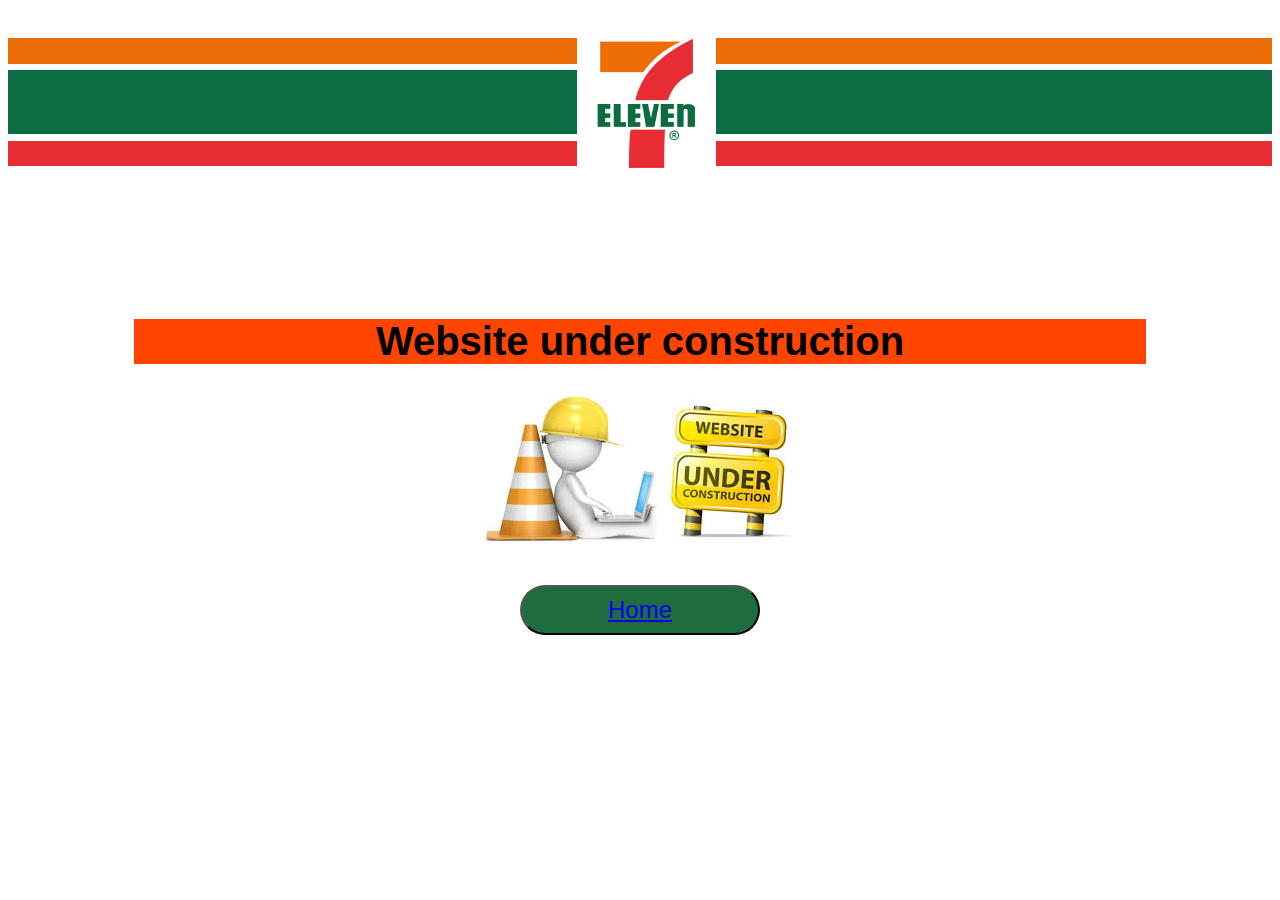
==== underConstruct.html @ 6de8b4cd "out" ====
<!DOCTYPE html>
<html lang="en">
<head>
    <meta charset="UTF-8">
    <title>Under Construction</title>
</head>
<body>
<style>
    #body {
        font: 20px 'PT Sans', sans-serif;
        padding: 10%;
        text-align: center;
    }
    .botn{
        color: red;
        border-radius: 50px;
        background-color: #1f6c3f;
        width: 240px;
        height:50px;
        top:40%;
        left:15%;
        margin: 30px;
    }
    #banner{
        background-image: url("img/header_bg.fw.png");
        margin-top: 3%;
        height: 128px;

    }
    #logo{
        background-color: white;
        margin-left: 45%;
        padding-left: 20px;
        padding-right: 20px;
    }
    h1{

    }

</style>

<div id="banner">
    <img src="img/logo.png" id="logo"/>
</div>

</head>

<div id = "body">
    <h1 style="background-color: orangered">Website under construction</h1>
    <img src="img/underCons.jpg" height="159" width="318"/>
    <form>
        <button class="botn" ><a href="index.html" style="font-size: x-large">Home</a></button>
    </form>

</div>
</body>
</html>
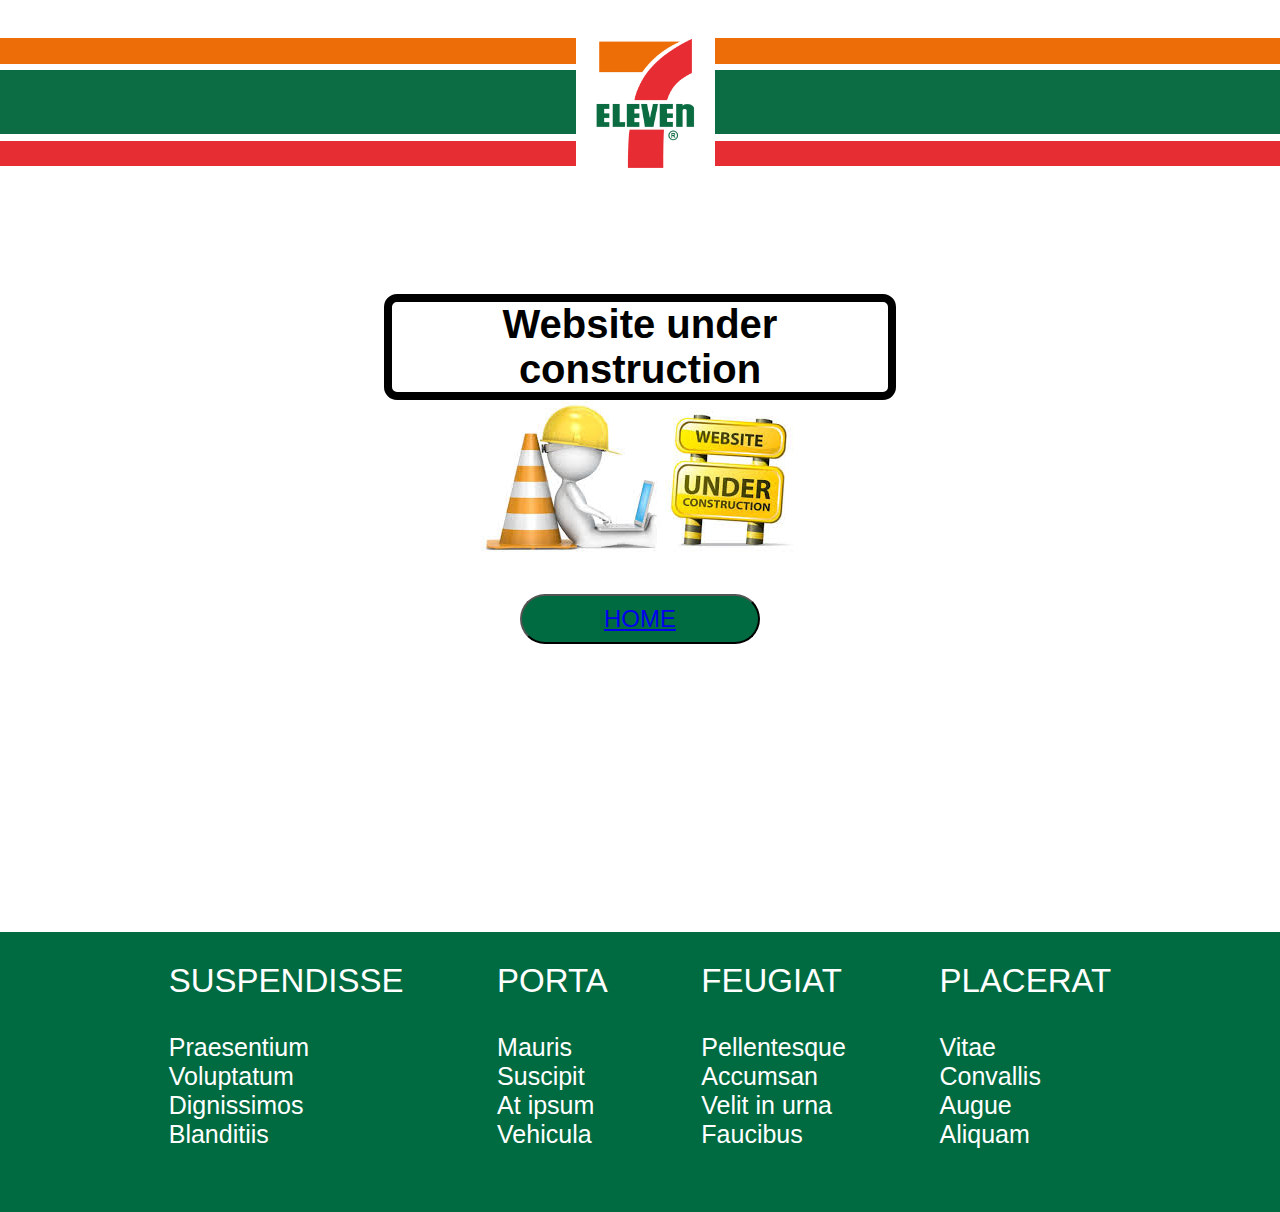
==== commit df597ac4: "Responsive Browser Samples" ====
--- a/underConstruct.html
+++ b/underConstruct.html
@@ -3,6 +3,7 @@
 <head>
     <meta charset="UTF-8">
     <title>Under Construction</title>
+    <link rel="stylesheet" href="stylesheets/main.css">
 </head>
 <body>
 <style>
@@ -12,14 +13,19 @@
         text-align: center;
     }
     .botn{
-        color: red;
         border-radius: 50px;
-        background-color: #1f6c3f;
+        background-color: #006B41;
         width: 240px;
         height:50px;
         top:40%;
         left:15%;
         margin: 30px;
+    }
+    .botn:hover{
+        color: white;
+        border: 2px solid #176c49;
+        background: orange;
+        cursor: pointer ;
     }
     #banner{
         background-image: url("img/header_bg.fw.png");
@@ -34,7 +40,10 @@
         padding-right: 20px;
     }
     h1{
-
+        text-align: center;
+        margin: 0 25%;
+        padding: 0;
+        border-radius: 11px;
     }
 
 </style>
@@ -46,12 +55,47 @@
 </head>
 
 <div id = "body">
-    <h1 style="background-color: orangered">Website under construction</h1>
+    <h1 style="border: 8px solid black; border-radius: 13px">Website under construction</h1>
     <img src="img/underCons.jpg" height="159" width="318"/>
     <form>
-        <button class="botn" ><a href="index.html" style="font-size: x-large">Home</a></button>
+        <button class="botn" ><a href="index.html" style="font-size: x-large">HOME</a></button>
     </form>
 
 </div>
+
+<footer>
+    <nav class="navList">SUSPENDISSE
+        <ul class="ul2">
+            <li class="Fcase"><a class="linker"  href="index.html">Praesentium</a></li>
+            <li class="Fcase"><a class="linker"  href="index.html">Voluptatum</a></li>
+            <li class="Fcase"><a class="linker"  href="index.html">Dignissimos</a></li>
+            <li class="Fcase"><a class="linker"  href="index.html">Blanditiis</a></li>
+        </ul>
+    </nav>
+    <nav class="navList">PORTA
+        <ul class="ul2">
+            <li class="Fcase"><a class="linker" href="index.html">Mauris </a></li>
+            <li class="Fcase"><a class="linker"  href="index.html">Suscipit </a></li>
+            <li class="Fcase"><a class="linker" href="index.html">At ipsum</a></li>
+            <li class="Fcase"><a class="linker" href="index.html">Vehicula</a></li>
+        </ul>
+    </nav>
+    <nav class="navList">FEUGIAT
+        <ul class="ul2">
+            <li class="Fcase"><a class="linker" href="index.html">Pellentesque</a></li>
+            <li class="Fcase"><a class="linker" href="index.html">Accumsan </a></li>
+            <li class="Fcase"><a class="linker" href="index.html">Velit in urna</a></li>
+            <li class="Fcase"><a class="linker" href="index.html">Faucibus </a></li>
+        </ul>
+    </nav>
+    <nav class="navList">PLACERAT
+        <ul class="ul2">
+            <li class="Fcase"><a class="linker" href="index.html">Vitae</a></li>
+            <li class="Fcase"><a class="linker" href="index.html">Convallis</a></li>
+            <li class="Fcase"><a class="linker" href="index.html">Augue </a></li>
+            <li class="Fcase"><a class="linker" href="index.html">Aliquam</a></li>
+        </ul>
+    </nav>
+</footer>
 </body>
 </html>--- a/stylesheets/main.css
+++ b/stylesheets/main.css
@@ -0,0 +1,1720 @@
+/* line 1, ../sass/_banner.scss */
+#banner {
+  background-image: url("../img/header_bg.fw.png");
+  margin: 0;
+  height: 128px;
+}
+
+/* line 7, ../sass/_banner.scss */
+#logo {
+  background-color: white;
+  margin-left: 43.5%;
+  padding-left: 20px;
+  padding-right: 20px;
+}
+
+/* line 1, ../sass/_nav.scss */
+#navCenter {
+  text-align: center;
+}
+
+/* line 5, ../sass/_nav.scss */
+#navi {
+  border: 2.5px solid #176c49;
+  margin: 10px auto;
+  width: 85%;
+  padding: 0;
+}
+/* line 11, ../sass/_nav.scss */
+#navi .clear {
+  text-align: center;
+  clear: both;
+  overflow: auto;
+  margin: 0 auto;
+  padding: 0;
+}
+/* line 17, ../sass/_nav.scss */
+#navi .clear li {
+  display: inline-block;
+}
+/* line 19, ../sass/_nav.scss */
+#navi .clear li:hover {
+  background: url("../img/hover-img.png") no-repeat center bottom;
+}
+/* line 22, ../sass/_nav.scss */
+#navi .clear li a {
+  text-decoration: none;
+  color: #176c49;
+  font: 30px 'PT Sans', sans-serif;
+  display: block;
+  padding: 20px 20px;
+}
+
+/* line 1, ../sass/_form.scss */
+section#sec {
+  width: 540px;
+  margin: auto;
+  background-color: #ffffff;
+}
+
+/* line 6, ../sass/_form.scss */
+article {
+  margin-bottom: 20px;
+  font: bold 30px 'PT Sans', sans-serif;
+  color: red;
+}
+
+/* line 11, ../sass/_form.scss */
+section img {
+  float: left;
+  margin: -210px 0 0 -130px;
+}
+
+/* line 15, ../sass/_form.scss */
+div#formStyle2 input[type="submit"], div#formStyle2 input[type="button"] {
+  width: 30%;
+  height: 50px;
+  float: right;
+  color: white;
+  margin-right: 28px;
+  background: #ef2b2f;
+  border-radius: 5px;
+  border-color: transparent;
+}
+
+/* line 25, ../sass/_form.scss */
+div#formStyle2 form input[type="submit"]:hover, div#formStyle2 form input[type="button"]:hover {
+  color: white;
+  border: 1px solid #176c49;
+  background: orange;
+  cursor: pointer;
+}
+
+/* line 31, ../sass/_form.scss */
+#regForm {
+  padding: 10px 10px 58px 10px;
+}
+
+/* line 34, ../sass/_form.scss */
+.textarea-field {
+  height: 50px;
+  width: 60%;
+  background-color: #e0e0e0;
+  border-color: transparent;
+  font-size: 17px;
+}
+
+/* line 41, ../sass/_form.scss */
+.textarea-field-month {
+  height: 30px;
+  width: 23%;
+  border-radius: 5px;
+  background-color: #e0e0e0;
+  border-color: transparent;
+  font-size: 17px;
+  margin: 5px;
+}
+
+/* line 50, ../sass/_form.scss */
+.textarea-field-day {
+  height: 30px;
+  width: 16%;
+  border-radius: 5px;
+  background-color: #e0e0e0;
+  border-color: transparent;
+  font-size: 17px;
+  margin: 5px;
+}
+
+/* line 59, ../sass/_form.scss */
+.textarea-field-year {
+  height: 30px;
+  width: 16%;
+  border-radius: 5px;
+  background-color: #e0e0e0;
+  border-color: transparent;
+  font-size: 17px;
+  margin: -5px 5px -5px 5px;
+}
+
+/* line 68, ../sass/_form.scss */
+.select {
+  position: relative;
+  display: block;
+}
+
+/* line 72, ../sass/_form.scss */
+.select select {
+  display: inline-block;
+  cursor: pointer;
+  padding: 5px 5px;
+  outline: 0;
+  border: 0;
+  border-radius: 5px;
+  background: #e6e6e6;
+}
+
+/* line 81, ../sass/_form.scss */
+.error {
+  text-align: center;
+  color: red;
+}
+
+/* line 86, ../sass/_form.scss */
+div#formStyle2 {
+  font: 20px 'PT Sans', sans-serif;
+  margin: auto;
+  max-width: 500px;
+  padding: 20px 12px 10px 20px;
+  border-radius: 5px;
+  box-shadow: 0 0 20px 1px;
+}
+
+/* line 95, ../sass/_form.scss */
+div#formStyle2 label .has-error {
+  background-color: #ff2125;
+  border: black;
+}
+
+/* line 99, ../sass/_form.scss */
+div#formStyle2 label .has-error span .has-error {
+  display: inline-block;
+  padding: .2em;
+  font-size: .5em;
+}
+
+/* line 104, ../sass/_form.scss */
+div#formStyle2 label.labelDown {
+  display: block;
+  margin: 0px 0px 15px 0px;
+}
+
+/* line 108, ../sass/_form.scss */
+div#formStyle2 label.labelSide {
+  display: inline;
+  margin: 0px 0px 15px 0px;
+}
+
+/* line 112, ../sass/_form.scss */
+div#formStyle2 label.paraSmall {
+  margin-left: 50px;
+  text-align: left;
+  display: block;
+  font: 15px 'PT Sans', sans-serif;
+}
+
+/* line 118, ../sass/_form.scss */
+div#formStyle2 label span {
+  width: 150px;
+  display: inline-block;
+  padding-right: 5px;
+  text-align: right;
+}
+
+/* line 124, ../sass/_form.scss */
+div#formStyle2 label span#sp1 {
+  width: 110px;
+  display: inline-block;
+  text-align: right;
+}
+
+/* line 129, ../sass/_form.scss */
+div#formStyle2 label span#sp2 {
+  width: 284px;
+  display: inline-block;
+  text-align: left;
+}
+
+/* line 135, ../sass/_form.scss */
+div#formStyle2 label span#arrYear {
+  width: 0;
+  height: 0;
+  padding: 0;
+  top: 16px;
+  right: 32px;
+}
+
+/* line 142, ../sass/_form.scss */
+div#formStyle2 label span#arrMonth {
+  width: 0;
+  height: 0;
+  padding: 0;
+  top: 16px;
+  right: 127px;
+}
+
+/* line 149, ../sass/_form.scss */
+div#formStyle2 label span#arrDay {
+  width: 0;
+  height: 0;
+  padding: 0;
+  top: 16px;
+  right: 223px;
+}
+
+/* line 157, ../sass/_form.scss */
+div#formStyle2 label span#control-group {
+  width: 300px;
+  display: inline-block;
+  text-align: left;
+}
+
+/* line 162, ../sass/_form.scss */
+div#formStyle2 label input {
+  display: inline;
+  margin: 5px 10px;
+  width: 60%;
+}
+
+/* line 167, ../sass/_form.scss */
+div#formStyle2 input[type=checkbox] {
+  width: 18%;
+  height: 20px;
+  background-color: #e0e0e0;
+  border-color: transparent;
+  cursor: pointer;
+}
+
+/* line 174, ../sass/_form.scss */
+div#formStyle2 input[type=submit],
+div#formStyle2 input[type=button] {
+  background: #ef2b2f;
+  width: 40%;
+  height: 50px;
+  float: right;
+  border-radius: 5px;
+  font: 25px 'PT Sans', sans-serif;
+  color: white;
+  margin-right: 20px;
+  border-color: transparent;
+}
+
+/* line 186, ../sass/_form.scss */
+div#formStyle2 input[type=submit]:hover,
+div#formStyle2 input[type=button]:hover {
+  background: #176c49;
+  color: #ffffff;
+}
+
+/* line 192, ../sass/_form.scss */
+#sp2 {
+  cursor: pointer;
+}
+
+/* line 196, ../sass/_form.scss */
+.control {
+  display: block;
+  position: relative;
+  padding-left: 30px;
+  margin-bottom: 15px;
+  cursor: pointer;
+  font-size: 18px;
+}
+
+/* line 204, ../sass/_form.scss */
+.control input {
+  position: absolute;
+  z-index: -1;
+  opacity: 0;
+}
+
+/* line 209, ../sass/_form.scss */
+.control__indicator {
+  position: absolute;
+  top: 2px;
+  left: 0;
+  height: 20px;
+  width: 20px;
+  background: #e6e6e6;
+}
+
+/* line 217, ../sass/_form.scss */
+.control--radio .control__indicator {
+  border-radius: 50%;
+}
+
+/* line 220, ../sass/_form.scss */
+.control:hover input ~ .control__indicator,
+.control input:focus ~ .control__indicator {
+  background: #ccc;
+}
+
+/* line 224, ../sass/_form.scss */
+.control input:checked ~ .control__indicator {
+  background: #e0e0e0;
+}
+
+/* line 227, ../sass/_form.scss */
+.control:hover input:not([disabled]):checked ~ .control__indicator,
+.control input:checked:focus ~ .control__indicator {
+  background: #e0e0e0;
+}
+
+/* line 231, ../sass/_form.scss */
+.control__indicator:after {
+  content: '';
+  position: absolute;
+  display: none;
+}
+
+/* line 236, ../sass/_form.scss */
+.control input:checked ~ .control__indicator:after {
+  display: block;
+}
+
+/* line 239, ../sass/_form.scss */
+.control--checkbox input:disabled ~ .control__indicator:after {
+  border-color: #7b7b7b;
+}
+
+/* line 242, ../sass/_form.scss */
+.control--radio .control__indicator:after {
+  left: 6px;
+  top: 6px;
+  height: 8px;
+  width: 8px;
+  border-radius: 50%;
+  background: #176c49;
+}
+
+/* line 250, ../sass/_form.scss */
+.control--radio input:disabled ~ .control__indicator:after {
+  background: #176c49;
+}
+
+/* line 1, ../sass/_footer.scss */
+footer {
+  background-color: #006B41;
+  margin: 130px auto 0 auto;
+  text-align: center;
+}
+
+/* line 20, ../sass/_footer.scss */
+.ul2 {
+  padding: 0px 0px;
+}
+
+/* line 23, ../sass/_footer.scss */
+nav {
+  display: inline-block;
+  font: 33px sans-serif;
+  text-align: left;
+  color: white;
+  padding: 30px 3.5%;
+}
+/* line 25, ../sass/_footer.scss */
+nav ul {
+  padding-top: 20px;
+}
+/* line 28, ../sass/_footer.scss */
+nav ul li.Fcase {
+  text-align: left;
+  font-size: 25px;
+  list-style: none;
+  color: white;
+}
+/* line 31, ../sass/_footer.scss */
+nav ul li.Fcase a.linker {
+  color: white;
+  text-decoration: none;
+}
+/* line 34, ../sass/_footer.scss */
+nav ul li.Fcase a.linker:visited {
+  color: white;
+}
+/* line 37, ../sass/_footer.scss */
+nav ul li.Fcase a.linker:hover {
+  color: orange;
+  text: orangered;
+}
+/* line 41, ../sass/_footer.scss */
+nav ul li.Fcase a.linker:active {
+  color: orange;
+}
+
+/* line 6, ../sass/main.scss */
+body {
+  margin: 0;
+}
+
+/* line 9, ../sass/main.scss */
+#p1 {
+  margin: auto;
+  text-align: center;
+  font: bold 35px 'PT Sans', sans-serif;
+  width: 70%;
+}
+
+/* line 15, ../sass/main.scss */
+#p2 {
+  margin: auto;
+  text-align: center;
+  font: 25px 'PT Sans', sans-serif;
+  width: 70%;
+  padding: 15px 0 50px 0;
+}
+
+@media only screen and (width: 320px) {
+  /* line 23, ../sass/main.scss */
+  body {
+    background-color: #ffffff;
+    width: 320px;
+    margin: 0;
+    padding: 0;
+  }
+
+  /* line 29, ../sass/main.scss */
+  #p1 {
+    margin: auto;
+    text-align: center;
+    font: bold 20px 'PT Sans', sans-serif;
+    width: 70%;
+  }
+
+  /* line 35, ../sass/main.scss */
+  #p2 {
+    margin: auto;
+    text-align: center;
+    font: 15px 'PT Sans', sans-serif;
+    width: 70%;
+    padding: 15px 0 50px 0;
+  }
+
+  /* line 43, ../sass/main.scss */
+  #banner {
+    background-image: url("../img/header_bg.fw.png");
+    margin: 0 0 10px 0;
+    height: 128px;
+  }
+
+  /* line 48, ../sass/main.scss */
+  #logo {
+    background-color: white;
+    margin-left: 31%;
+    padding: 20px 20px 20px 20px;
+    height: 128px;
+    margin-top: -20px;
+  }
+
+  /* line 56, ../sass/main.scss */
+  #navi {
+    display: none;
+  }
+
+  /* line 60, ../sass/main.scss */
+  section#sec {
+    width: 0;
+    margin: 0;
+    padding: 0;
+  }
+
+  /* line 65, ../sass/main.scss */
+  .select select {
+    display: inline-block;
+    cursor: pointer;
+    padding: 5px 5px;
+    outline: 0;
+    border: 0;
+    border-radius: 5px;
+    background: #e6e6e6;
+    font-size: 6px;
+  }
+
+  /* line 75, ../sass/main.scss */
+  article {
+    display: block;
+    margin-bottom: 15px;
+    margin-left: 1px;
+    font: bold 20px 'PT Sans', sans-serif;
+    color: red;
+    width: 173px;
+  }
+
+  /* line 84, ../sass/main.scss */
+  div#formStyle2 {
+    font: 20px 'PT Sans', sans-serif;
+    margin: auto;
+    width: 288px;
+    padding: 10px 16px 0 16px;
+    border-radius: 5px;
+    box-shadow: 0 0 20px 1px;
+  }
+
+  /* line 92, ../sass/main.scss */
+  #formStyle2 {
+    text-align: left;
+    display: block;
+    font: 20px 'PT Sans', sans-serif;
+    margin: 0;
+    max-width: 320px;
+    width: 350px;
+    padding: 0;
+    border-radius: 0;
+    box-shadow: 0;
+  }
+
+  /* line 104, ../sass/main.scss */
+  #regForm {
+    display: block;
+    text-align: left;
+    padding: 10px 10px 40px 10px;
+  }
+
+  /* line 110, ../sass/main.scss */
+  div#formStyle2 label span {
+    width: 55px;
+    display: inline-block;
+    padding-right: 5px;
+    text-align: right;
+    font-size: 15px;
+  }
+
+  /* line 117, ../sass/main.scss */
+  div#formStyle2 label span#control-group {
+    width: 152px;
+    display: inline-block;
+    text-align: left;
+  }
+
+  /* line 122, ../sass/main.scss */
+  div#formStyle2 input[type=checkbox] {
+    width: 20%;
+    height: 20px;
+    background-color: #e0e0e0;
+    border-color: transparent;
+    cursor: pointer;
+    position: absolute;
+    z-index: 1;
+  }
+
+  /* line 131, ../sass/main.scss */
+  div#formStyle2 input[type=submit], div#formStyle2 input[type=button] {
+    background: #ef2b2f;
+    width: 29%;
+    height: 40px;
+    float: left;
+    border-radius: 5px;
+    font: 25px 'PT Sans', sans-serif;
+    color: white;
+    margin-right: 20px;
+    border-color: transparent;
+    font-size: 18px;
+  }
+
+  /* line 143, ../sass/main.scss */
+  .textarea-field {
+    height: 40px;
+    width: 60%;
+    background-color: #e0e0e0;
+    border-color: transparent;
+    font-size: 17px;
+  }
+
+  /* line 150, ../sass/main.scss */
+  div#formStyle2 label span#spGender {
+    width: 80px;
+    display: inline-block;
+    text-align: left;
+  }
+
+  /* line 155, ../sass/main.scss */
+  div#formStyle2 label span#sp1 {
+    width: 110px;
+    display: inline-block;
+    text-align: left;
+  }
+
+  /* line 160, ../sass/main.scss */
+  div#formStyle2 label span#sp2 {
+    width: 264px;
+    display: inline-block;
+    text-align: right;
+  }
+
+  /* line 165, ../sass/main.scss */
+  div#formStyle2 label.paraSmall {
+    margin-left: 50px;
+    text-align: left;
+    display: inline-block;
+    font: 15px 'PT Sans', sans-serif;
+  }
+
+  /* line 171, ../sass/main.scss */
+  div#formStyle2 label.labelSide {
+    display: inline;
+    margin-bottom: 15px;
+    font-size: 15px;
+  }
+
+  /* line 176, ../sass/main.scss */
+  div#formStyle2 label.labelDown {
+    display: block;
+    margin: 0;
+  }
+
+  /* line 181, ../sass/main.scss */
+  div#formStyle2 label input {
+    display: inline;
+    margin: 5px 10px;
+    width: 60%;
+  }
+
+  /* line 186, ../sass/main.scss */
+  section img {
+    float: right;
+    margin: -60px -320px;
+    height: 185px;
+    padding: 0;
+  }
+
+  /* line 194, ../sass/main.scss */
+  footer nav {
+    text-align: center;
+    display: block;
+    padding: 10px 10px;
+    text-decoration: underline;
+    font-size: 18px;
+  }
+  /* line 201, ../sass/main.scss */
+  footer nav:hover > ul {
+    display: block;
+  }
+  /* line 204, ../sass/main.scss */
+  footer nav ul {
+    text-align: left;
+    display: none;
+  }
+  /* line 208, ../sass/main.scss */
+  footer nav ul .Fcase {
+    text-align: center;
+    font-size: 18px;
+  }
+}
+@media only screen and (width: 360px) {
+  /* line 220, ../sass/main.scss */
+  body {
+    background-color: #ffffff;
+    width: 360px;
+    margin: 0;
+    padding: 0;
+  }
+
+  /* line 226, ../sass/main.scss */
+  #p1 {
+    margin: auto;
+    text-align: center;
+    font: bold 20px 'PT Sans', sans-serif;
+    width: 70%;
+  }
+
+  /* line 232, ../sass/main.scss */
+  #p2 {
+    margin: auto;
+    text-align: center;
+    font: 15px 'PT Sans', sans-serif;
+    width: 70%;
+    padding: 15px 0 50px 0;
+  }
+
+  /* line 240, ../sass/main.scss */
+  #banner {
+    background-image: url("../img/header_bg.fw.png");
+    margin: 0 0 10px 0;
+    height: 128px;
+  }
+
+  /* line 245, ../sass/main.scss */
+  #logo {
+    background-color: white;
+    margin-left: 31%;
+    padding: 20px 20px 20px 20px;
+    height: 128px;
+    margin-top: -20px;
+  }
+
+  /* line 253, ../sass/main.scss */
+  #navi {
+    display: none;
+  }
+
+  /* line 257, ../sass/main.scss */
+  section#sec {
+    width: 0;
+    margin: 0;
+    padding: 0;
+  }
+
+  /* line 262, ../sass/main.scss */
+  .select select {
+    display: inline-block;
+    cursor: pointer;
+    padding: 5px 5px;
+    outline: 0;
+    border: 0;
+    border-radius: 5px;
+    background: #e6e6e6;
+    font-size: 6px;
+  }
+
+  /* line 272, ../sass/main.scss */
+  article {
+    display: block;
+    margin-bottom: 15px;
+    margin-left: 1px;
+    font: bold 20px 'PT Sans', sans-serif;
+    color: red;
+    width: 173px;
+  }
+
+  /* line 281, ../sass/main.scss */
+  div#formStyle2 {
+    font: 20px 'PT Sans', sans-serif;
+    margin: auto;
+    max-width: 328px;
+    padding: 10px 16px 0 16px;
+    border-radius: 5px;
+    box-shadow: 0 0 20px 1px;
+  }
+
+  /* line 289, ../sass/main.scss */
+  #formStyle2 {
+    text-align: left;
+    display: block;
+    font: 20px 'PT Sans', sans-serif;
+    margin: 0;
+    max-width: 360px;
+    width: 350px;
+    padding: 0;
+    border-radius: 0;
+    box-shadow: 0;
+  }
+
+  /* line 301, ../sass/main.scss */
+  #regForm {
+    display: block;
+    text-align: left;
+    padding: 10px 10px 40px 10px;
+  }
+
+  /* line 307, ../sass/main.scss */
+  div#formStyle2 label span {
+    width: 66px;
+    display: inline-block;
+    padding-right: 5px;
+    text-align: right;
+    font-size: 15px;
+  }
+
+  /* line 314, ../sass/main.scss */
+  div#formStyle2 label span#control-group {
+    width: 205px;
+    display: inline-block;
+    text-align: left;
+  }
+
+  /* line 319, ../sass/main.scss */
+  div#formStyle2 input[type=checkbox] {
+    width: 10%;
+    height: 20px;
+    background-color: #e0e0e0;
+    border-color: transparent;
+    cursor: pointer;
+    position: absolute;
+    z-index: 1;
+  }
+
+  /* line 328, ../sass/main.scss */
+  div#formStyle2 input[type=submit], div#formStyle2 input[type=button] {
+    background: #ef2b2f;
+    width: 29%;
+    height: 40px;
+    float: left;
+    border-radius: 5px;
+    font: 25px 'PT Sans', sans-serif;
+    color: white;
+    margin-right: 20px;
+    border-color: transparent;
+    font-size: 18px;
+  }
+
+  /* line 340, ../sass/main.scss */
+  .textarea-field {
+    height: 40px;
+    width: 60%;
+    background-color: #e0e0e0;
+    border-color: transparent;
+    font-size: 17px;
+  }
+
+  /* line 347, ../sass/main.scss */
+  div#formStyle2 label span#spGender {
+    width: 80px;
+    display: inline-block;
+    text-align: left;
+  }
+
+  /* line 352, ../sass/main.scss */
+  div#formStyle2 label span#sp1 {
+    width: 110px;
+    display: inline-block;
+    text-align: left;
+  }
+
+  /* line 357, ../sass/main.scss */
+  div#formStyle2 label span#sp2 {
+    width: 258px;
+    display: inline-block;
+    text-align: right;
+  }
+
+  /* line 362, ../sass/main.scss */
+  div#formStyle2 label.paraSmall {
+    margin-left: 50px;
+    text-align: left;
+    display: inline-block;
+    font: 15px 'PT Sans', sans-serif;
+  }
+
+  /* line 368, ../sass/main.scss */
+  div#formStyle2 label.labelSide {
+    display: inline;
+    margin-bottom: 15px;
+    font-size: 15px;
+  }
+
+  /* line 373, ../sass/main.scss */
+  div#formStyle2 label input {
+    display: inline;
+    margin: 5px 10px;
+    width: 60%;
+  }
+
+  /* line 378, ../sass/main.scss */
+  section img {
+    float: right;
+    margin: -80px -360px;
+    height: 185px;
+    padding: 0;
+  }
+
+  /* line 386, ../sass/main.scss */
+  footer nav {
+    text-align: center;
+    display: block;
+    padding: 10px 10px;
+    text-decoration: underline;
+    font-size: 18px;
+  }
+  /* line 393, ../sass/main.scss */
+  footer nav:hover > ul {
+    display: block;
+  }
+  /* line 396, ../sass/main.scss */
+  footer nav ul {
+    text-align: left;
+    display: none;
+  }
+  /* line 400, ../sass/main.scss */
+  footer nav ul .Fcase {
+    text-align: center;
+    font-size: 18px;
+  }
+}
+@media only screen and (width: 375px) {
+  /* line 410, ../sass/main.scss */
+  body {
+    background-color: #ffffff;
+    max-width: 375px;
+    margin: 0;
+    padding: 0;
+  }
+
+  /* line 416, ../sass/main.scss */
+  #p1 {
+    margin: auto;
+    text-align: center;
+    font: bold 20px 'PT Sans', sans-serif;
+    width: 70%;
+  }
+
+  /* line 422, ../sass/main.scss */
+  #p2 {
+    margin: auto;
+    text-align: center;
+    font: 15px 'PT Sans', sans-serif;
+    width: 70%;
+    padding: 15px 0 50px 0;
+  }
+
+  /* line 430, ../sass/main.scss */
+  #banner {
+    background-image: url("../img/header_bg.fw.png");
+    margin: 0 0 10px 0;
+    height: 128px;
+  }
+
+  /* line 435, ../sass/main.scss */
+  #logo {
+    background-color: white;
+    margin-left: 34%;
+    padding: 20px 20px 20px 20px;
+    height: 128px;
+    margin-top: -20px;
+  }
+
+  /* line 443, ../sass/main.scss */
+  #navi {
+    display: none;
+  }
+
+  /* line 447, ../sass/main.scss */
+  section#sec {
+    width: 0;
+    margin: 0;
+    padding: 0;
+  }
+
+  /* line 452, ../sass/main.scss */
+  .select select {
+    display: inline-block;
+    cursor: pointer;
+    padding: 5px 5px;
+    outline: 0;
+    border: 0;
+    border-radius: 5px;
+    background: #e6e6e6;
+    font-size: 6px;
+  }
+
+  /* line 462, ../sass/main.scss */
+  article {
+    display: block;
+    margin-bottom: 15px;
+    margin-left: 1px;
+    font: bold 20px 'PT Sans', sans-serif;
+    color: red;
+    width: 173px;
+  }
+
+  /* line 471, ../sass/main.scss */
+  div#formStyle2 {
+    font: 20px 'PT Sans', sans-serif;
+    margin: auto;
+    max-width: 375px;
+    padding: 10px 16px 0 16px;
+    border-radius: 5px;
+    box-shadow: 0 0 20px 1px;
+  }
+
+  /* line 479, ../sass/main.scss */
+  #formStyle2 {
+    text-align: left;
+    display: block;
+    font: 20px 'PT Sans', sans-serif;
+    margin: 0;
+    max-width: 375px;
+    width: 350px;
+    padding: 0;
+    border-radius: 0;
+    box-shadow: 0;
+  }
+
+  /* line 491, ../sass/main.scss */
+  #regForm {
+    display: block;
+    text-align: left;
+    padding: 10px 10px 40px 10px;
+  }
+
+  /* line 497, ../sass/main.scss */
+  div#formStyle2 label span {
+    width: 66px;
+    display: inline-block;
+    padding-right: 5px;
+    text-align: right;
+    font-size: 15px;
+  }
+
+  /* line 504, ../sass/main.scss */
+  div#formStyle2 label span#control-group {
+    width: 205px;
+    display: inline-block;
+    text-align: left;
+  }
+
+  /* line 509, ../sass/main.scss */
+  div#formStyle2 input[type=checkbox] {
+    width: 10%;
+    height: 20px;
+    background-color: #e0e0e0;
+    border-color: transparent;
+    cursor: pointer;
+    position: absolute;
+    z-index: 1;
+  }
+
+  /* line 518, ../sass/main.scss */
+  div#formStyle2 input[type=submit], div#formStyle2 input[type=button] {
+    background: #ef2b2f;
+    width: 29%;
+    height: 40px;
+    float: left;
+    border-radius: 5px;
+    font: 25px 'PT Sans', sans-serif;
+    color: white;
+    margin-right: 20px;
+    border-color: transparent;
+    font-size: 18px;
+  }
+
+  /* line 530, ../sass/main.scss */
+  .textarea-field {
+    height: 40px;
+    width: 60%;
+    background-color: #e0e0e0;
+    border-color: transparent;
+    font-size: 17px;
+  }
+
+  /* line 537, ../sass/main.scss */
+  div#formStyle2 label span#spGender {
+    width: 80px;
+    display: inline-block;
+    text-align: left;
+  }
+
+  /* line 542, ../sass/main.scss */
+  div#formStyle2 label span#sp1 {
+    width: 110px;
+    display: inline-block;
+    text-align: left;
+  }
+
+  /* line 547, ../sass/main.scss */
+  div#formStyle2 label span#sp2 {
+    width: 258px;
+    display: inline-block;
+    text-align: right;
+  }
+
+  /* line 552, ../sass/main.scss */
+  div#formStyle2 label.paraSmall {
+    margin-left: 50px;
+    text-align: left;
+    display: inline-block;
+    font: 15px 'PT Sans', sans-serif;
+  }
+
+  /* line 558, ../sass/main.scss */
+  div#formStyle2 label.labelSide {
+    display: inline;
+    margin-bottom: 15px;
+    font-size: 15px;
+  }
+
+  /* line 563, ../sass/main.scss */
+  div#formStyle2 label input {
+    display: inline;
+    margin: 5px 10px;
+    width: 60%;
+  }
+
+  /* line 568, ../sass/main.scss */
+  section img {
+    float: right;
+    margin: -80px -375px;
+    height: 185px;
+    padding: 0;
+  }
+
+  /* line 576, ../sass/main.scss */
+  footer nav {
+    text-align: center;
+    display: block;
+    padding: 10px 10px;
+    text-decoration: underline;
+    font-size: 18px;
+  }
+  /* line 583, ../sass/main.scss */
+  footer nav:hover > ul {
+    display: block;
+  }
+  /* line 586, ../sass/main.scss */
+  footer nav ul {
+    text-align: left;
+    display: none;
+  }
+  /* line 590, ../sass/main.scss */
+  footer nav ul .Fcase {
+    text-align: center;
+    font-size: 18px;
+  }
+}
+@media only screen and (width: 412px) {
+  /* line 600, ../sass/main.scss */
+  body {
+    background-color: #ffffff;
+    width: 412px;
+    margin: 0;
+    padding: 0;
+  }
+
+  /* line 606, ../sass/main.scss */
+  #p1 {
+    margin: auto;
+    text-align: center;
+    font: bold 20px 'PT Sans', sans-serif;
+    width: 70%;
+  }
+
+  /* line 612, ../sass/main.scss */
+  #p2 {
+    margin: auto;
+    text-align: center;
+    font: 15px 'PT Sans', sans-serif;
+    width: 70%;
+    padding: 15px 0 50px 0;
+  }
+
+  /* line 620, ../sass/main.scss */
+  #banner {
+    background-image: url("../img/header_bg.fw.png");
+    margin: 0 0 10px 0;
+    height: 128px;
+  }
+
+  /* line 625, ../sass/main.scss */
+  #logo {
+    background-color: white;
+    margin-left: 35%;
+    padding: 20px 20px 20px 20px;
+    height: 128px;
+    margin-top: -20px;
+  }
+
+  /* line 633, ../sass/main.scss */
+  #navi {
+    display: none;
+  }
+
+  /* line 637, ../sass/main.scss */
+  section#sec {
+    width: 0;
+    margin: 0;
+    padding: 0;
+  }
+
+  /* line 642, ../sass/main.scss */
+  .select select {
+    display: inline-block;
+    cursor: pointer;
+    padding: 5px 2px;
+    outline: 0;
+    border: 0;
+    border-radius: 5px;
+    background: #e6e6e6;
+    font-size: 8px;
+  }
+
+  /* line 652, ../sass/main.scss */
+  article {
+    display: block;
+    margin-bottom: 15px;
+    margin-left: 1px;
+    font: bold 20px 'PT Sans', sans-serif;
+    color: red;
+    width: 173px;
+  }
+
+  /* line 661, ../sass/main.scss */
+  div#formStyle2 {
+    font: 20px 'PT Sans', sans-serif;
+    margin: auto;
+    max-width: 350px;
+    padding: 10px 46px 0 16px;
+    border-radius: 5px;
+    box-shadow: 0 0 20px 1px;
+  }
+
+  /* line 669, ../sass/main.scss */
+  #formStyle2 {
+    text-align: left;
+    display: block;
+    font: 20px 'PT Sans', sans-serif;
+    margin: 0;
+    max-width: 412px;
+    width: 350px;
+    padding: 0;
+    border-radius: 0;
+    box-shadow: 0;
+  }
+
+  /* line 681, ../sass/main.scss */
+  #regForm {
+    display: block;
+    text-align: left;
+    padding: 10px 10px 40px 10px;
+  }
+
+  /* line 687, ../sass/main.scss */
+  div#formStyle2 label span {
+    width: 66px;
+    display: inline-block;
+    padding-right: 5px;
+    text-align: right;
+    font-size: 15px;
+  }
+
+  /* line 694, ../sass/main.scss */
+  div#formStyle2 label input {
+    display: inline;
+    margin: 5px 10px;
+    width: 65%;
+  }
+
+  /* line 699, ../sass/main.scss */
+  div#formStyle2 label span#control-group {
+    width: 205px;
+    display: inline-block;
+    text-align: left;
+  }
+
+  /* line 704, ../sass/main.scss */
+  div#formStyle2 input[type=checkbox] {
+    width: 10%;
+    height: 20px;
+    background-color: #e0e0e0;
+    border-color: transparent;
+    cursor: pointer;
+    position: absolute;
+    z-index: 1;
+  }
+
+  /* line 713, ../sass/main.scss */
+  div#formStyle2 input[type=submit], div#formStyle2 input[type=button] {
+    background: #ef2b2f;
+    width: 29%;
+    height: 40px;
+    float: left;
+    border-radius: 5px;
+    font: 25px 'PT Sans', sans-serif;
+    color: white;
+    margin-right: 20px;
+    border-color: transparent;
+    font-size: 18px;
+  }
+
+  /* line 725, ../sass/main.scss */
+  .textarea-field {
+    height: 40px;
+    width: 60%;
+    background-color: #e0e0e0;
+    border-color: transparent;
+    font-size: 14px;
+  }
+
+  /* line 732, ../sass/main.scss */
+  div#formStyle2 label span#spGender {
+    width: 80px;
+    display: inline-block;
+    text-align: left;
+  }
+
+  /* line 737, ../sass/main.scss */
+  div#formStyle2 label span#sp1 {
+    width: 110px;
+    display: inline-block;
+    text-align: left;
+  }
+
+  /* line 742, ../sass/main.scss */
+  div#formStyle2 label span#sp2 {
+    width: 330px;
+    display: inline-block;
+    text-align: right;
+  }
+
+  /* line 747, ../sass/main.scss */
+  div#formStyle2 label.paraSmall {
+    margin-left: 50px;
+    text-align: left;
+    display: inline-block;
+    font: 15px 'PT Sans', sans-serif;
+  }
+
+  /* line 753, ../sass/main.scss */
+  div#formStyle2 label.labelSide {
+    display: inline;
+    margin: 0 0 15px 0;
+    font-size: 15px;
+  }
+
+  /* line 760, ../sass/main.scss */
+  section img {
+    float: right;
+    margin: -78px -412px;
+    height: 185px;
+    padding: 0;
+  }
+
+  /* line 768, ../sass/main.scss */
+  footer nav {
+    text-align: center;
+    display: block;
+    padding: 10px 10px;
+    text-decoration: underline;
+    font-size: 18px;
+  }
+  /* line 775, ../sass/main.scss */
+  footer nav:hover > ul {
+    display: block;
+  }
+  /* line 778, ../sass/main.scss */
+  footer nav ul {
+    text-align: left;
+    display: none;
+  }
+  /* line 782, ../sass/main.scss */
+  footer nav ul .Fcase {
+    text-align: center;
+    font-size: 18px;
+  }
+}
+@media only screen and (width: 414px) {
+  /* line 792, ../sass/main.scss */
+  body {
+    background-color: #ffffff;
+    width: 414px;
+    margin: 0;
+    padding: 0;
+  }
+
+  /* line 798, ../sass/main.scss */
+  #p1 {
+    margin: auto;
+    text-align: center;
+    font: bold 20px 'PT Sans', sans-serif;
+    width: 70%;
+  }
+
+  /* line 804, ../sass/main.scss */
+  #p2 {
+    margin: auto;
+    text-align: center;
+    font: 15px 'PT Sans', sans-serif;
+    width: 70%;
+    padding: 15px 0 50px 0;
+  }
+
+  /* line 812, ../sass/main.scss */
+  #banner {
+    background-image: url("../img/header_bg.fw.png");
+    margin: 0 0 10px 0;
+    height: 128px;
+  }
+
+  /* line 817, ../sass/main.scss */
+  #logo {
+    background-color: white;
+    margin-left: 35%;
+    padding: 20px 20px 20px 20px;
+    height: 128px;
+    margin-top: -20px;
+  }
+
+  /* line 825, ../sass/main.scss */
+  #navi {
+    display: none;
+  }
+
+  /* line 829, ../sass/main.scss */
+  section#sec {
+    width: 0;
+    margin: 0;
+    padding: 0;
+  }
+
+  /* line 834, ../sass/main.scss */
+  .select select {
+    display: inline-block;
+    cursor: pointer;
+    padding: 5px 2px;
+    outline: 0;
+    border: 0;
+    border-radius: 5px;
+    background: #e6e6e6;
+    font-size: 8px;
+  }
+
+  /* line 844, ../sass/main.scss */
+  article {
+    display: block;
+    margin-bottom: 15px;
+    margin-left: 1px;
+    font: bold 20px 'PT Sans', sans-serif;
+    color: red;
+    width: 173px;
+  }
+
+  /* line 853, ../sass/main.scss */
+  div#formStyle2 {
+    font: 20px 'PT Sans', sans-serif;
+    margin: auto;
+    max-width: 350px;
+    padding: 10px 46px 0 16px;
+    border-radius: 5px;
+    box-shadow: 0 0 20px 1px;
+  }
+
+  /* line 861, ../sass/main.scss */
+  #formStyle2 {
+    text-align: left;
+    display: block;
+    font: 20px 'PT Sans', sans-serif;
+    margin: 0;
+    max-width: 414px;
+    width: 350px;
+    padding: 0;
+    border-radius: 0;
+    box-shadow: 0;
+  }
+
+  /* line 873, ../sass/main.scss */
+  #regForm {
+    display: block;
+    text-align: left;
+    padding: 10px 10px 40px 10px;
+  }
+
+  /* line 879, ../sass/main.scss */
+  div#formStyle2 label span {
+    width: 66px;
+    display: inline-block;
+    padding-right: 5px;
+    text-align: right;
+    font-size: 15px;
+  }
+
+  /* line 886, ../sass/main.scss */
+  div#formStyle2 label span#control-group {
+    width: 205px;
+    display: inline-block;
+    text-align: left;
+  }
+
+  /* line 891, ../sass/main.scss */
+  div#formStyle2 input[type=checkbox] {
+    width: 10%;
+    height: 20px;
+    background-color: #e0e0e0;
+    border-color: transparent;
+    cursor: pointer;
+    position: absolute;
+    z-index: 1;
+  }
+
+  /* line 900, ../sass/main.scss */
+  div#formStyle2 input[type=submit], div#formStyle2 input[type=button] {
+    background: #ef2b2f;
+    width: 29%;
+    height: 40px;
+    float: left;
+    border-radius: 5px;
+    font: 25px 'PT Sans', sans-serif;
+    color: white;
+    margin-right: 20px;
+    border-color: transparent;
+    font-size: 18px;
+  }
+
+  /* line 912, ../sass/main.scss */
+  .textarea-field {
+    height: 40px;
+    width: 60%;
+    background-color: #e0e0e0;
+    border-color: transparent;
+    font-size: 14px;
+  }
+
+  /* line 919, ../sass/main.scss */
+  div#formStyle2 label span#spGender {
+    width: 80px;
+    display: inline-block;
+    text-align: left;
+  }
+
+  /* line 924, ../sass/main.scss */
+  div#formStyle2 label span#sp1 {
+    width: 110px;
+    display: inline-block;
+    text-align: left;
+  }
+
+  /* line 929, ../sass/main.scss */
+  div#formStyle2 label span#sp2 {
+    width: 330px;
+    display: inline-block;
+    text-align: right;
+  }
+
+  /* line 934, ../sass/main.scss */
+  div#formStyle2 label.paraSmall {
+    margin-left: 50px;
+    text-align: left;
+    display: inline-block;
+    font: 15px 'PT Sans', sans-serif;
+  }
+
+  /* line 940, ../sass/main.scss */
+  div#formStyle2 label.labelSide {
+    display: inline;
+    margin: 0 0 15px 0;
+    font-size: 15px;
+  }
+
+  /* line 947, ../sass/main.scss */
+  section img {
+    float: right;
+    margin: -78px -414px;
+    height: 185px;
+    padding: 0;
+  }
+
+  /* line 955, ../sass/main.scss */
+  footer nav {
+    text-align: center;
+    display: block;
+    padding: 10px 10px;
+    text-decoration: underline;
+    font-size: 18px;
+  }
+  /* line 962, ../sass/main.scss */
+  footer nav:hover > ul {
+    display: block;
+  }
+  /* line 965, ../sass/main.scss */
+  footer nav ul {
+    text-align: left;
+    display: none;
+  }
+  /* line 969, ../sass/main.scss */
+  footer nav ul .Fcase {
+    text-align: center;
+    font-size: 18px;
+  }
+}
+@media only screen and (width: 768px) {
+  /* line 979, ../sass/main.scss */
+  #logo {
+    background-color: white;
+    margin-left: 41.5%;
+    padding-left: 20px;
+    padding-right: 20px;
+  }
+
+  /* line 985, ../sass/main.scss */
+  #p1 {
+    margin: auto;
+    text-align: center;
+    font: bold 27px 'PT Sans', sans-serif;
+    width: 70%;
+  }
+
+  /* line 991, ../sass/main.scss */
+  #p2 {
+    margin: auto;
+    text-align: center;
+    font: 19px 'PT Sans', sans-serif;
+    width: 70%;
+    padding: 15px 0 25px 0;
+  }
+
+  /* line 998, ../sass/main.scss */
+  #navi .clear li a {
+    text-decoration: none;
+    color: #176c49;
+    font: 26px 'PT Sans', sans-serif;
+    display: block;
+    padding: 20px 10px;
+  }
+
+  /* line 1014, ../sass/main.scss */
+  .textarea-field-month {
+    height: 30px;
+    width: 17.5%;
+    border-radius: 5px;
+    background-color: #e0e0e0;
+    border-color: transparent;
+    font-size: 15px;
+    margin: 5px;
+  }
+
+  /* line 1018, ../sass/main.scss */
+  .textarea-field-day {
+    height: 30px;
+    width: 17.5%;
+    border-radius: 5px;
+    background-color: #e0e0e0;
+    border-color: transparent;
+    font-size: 15px;
+    margin: 5px;
+  }
+
+  /* line 1021, ../sass/main.scss */
+  .textarea-field-year {
+    height: 30px;
+    width: 17.5%;
+    border-radius: 5px;
+    background-color: #e0e0e0;
+    border-color: transparent;
+    font-size: 15px;
+    margin: 5px;
+  }
+
+  /* line 1025, ../sass/main.scss */
+  footer nav {
+    display: inline-block;
+    font: 22px sans-serif;
+    text-align: center;
+    color: white;
+    padding: 12px 24px;
+  }
+}
+@media only screen and (width: 1024px) {
+  /* line 1035, ../sass/main.scss */
+  #logo {
+    background-color: white;
+    margin-left: 43.5%;
+    padding-left: 20px;
+    padding-right: 20px;
+  }
+
+  /* line 1041, ../sass/main.scss */
+  .select select {
+    display: inline-block;
+    cursor: pointer;
+    padding: 5px 5px;
+    outline: 0;
+    border: 0;
+    border-radius: 5px;
+    background: #e6e6e6;
+    font-size: 16px;
+  }
+
+  /* line 1051, ../sass/main.scss */
+  nav ul li.Fcase {
+    text-align: center;
+    font-size: 25px;
+    list-style: none;
+    color: white;
+  }
+
+  /* line 1057, ../sass/main.scss */
+  footer nav {
+    display: inline-block;
+    font: 33px sans-serif;
+    text-align: left;
+    color: white;
+    padding: 30px 2.5%;
+  }
+}
